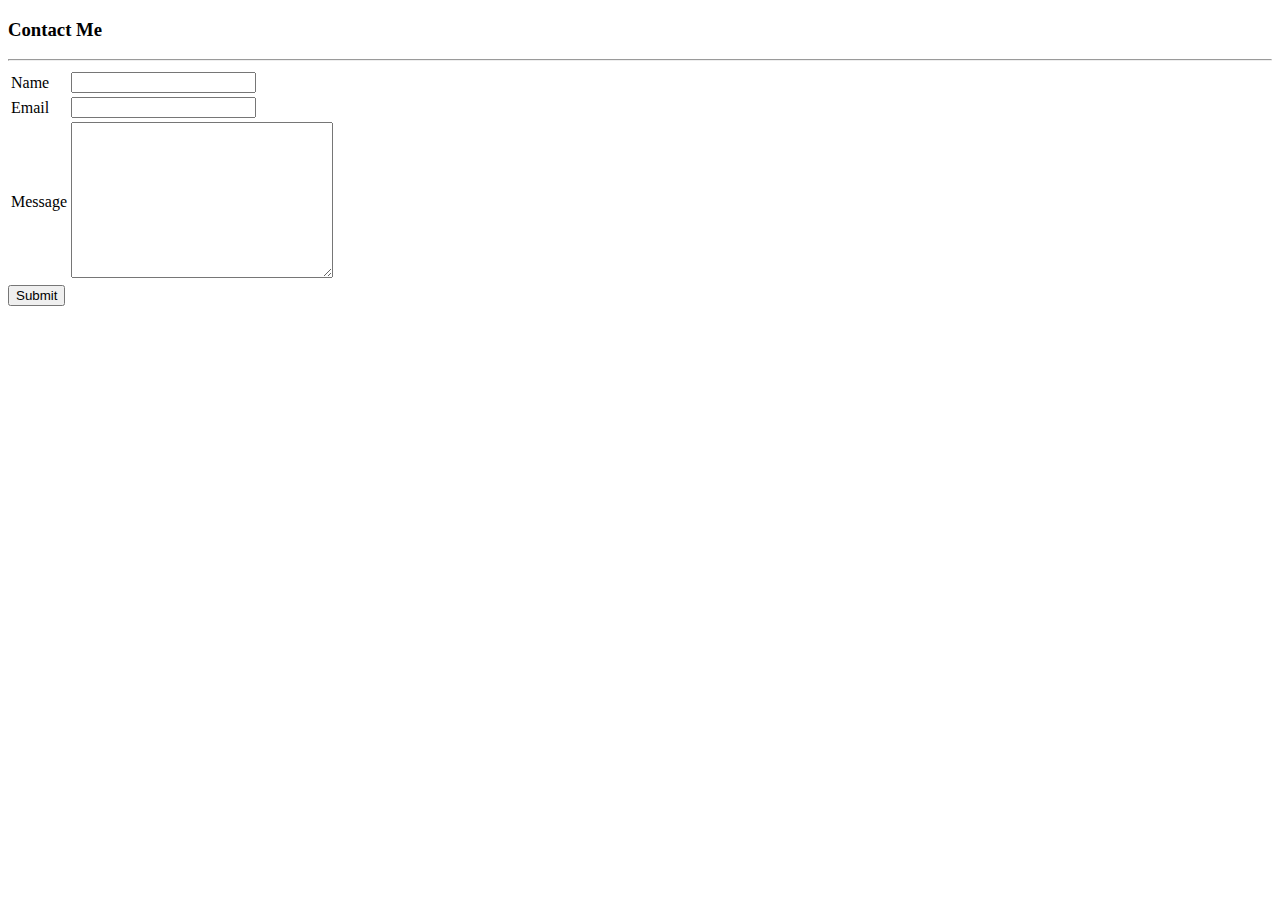
==== contacts.html @ 9bc2f42f "adding Html pages" ====
<!DOCTYPE html>
<html>
    <head>
        <meta charset="utf-8">
        <title>Contact Me</title>
    </head>
    <body>
        <h3>Contact Me</h3>
        <hr>
        <form action="mailto:abhiashu1928@gmail.com" method="post" enctype="text/plain">
            <table>
                <tr>
                    <td><label for="">Name</label></td>
                    <td><input type="text" name="Name" id=""></td>
                </tr>
                <tr>
                    <td><label for="">Email</label></td>
                    <td><input type="email" name="Email" id=""></td>
                </tr>
                <tr>
                    <td><label for="">Message</label></td>
                    <td><textarea name="Message" id="" cols="30" rows="10"></textarea></td>
                </tr>     
            </table>
            <input type="submit" name="" id="">
        </form>
    </body>
</html>
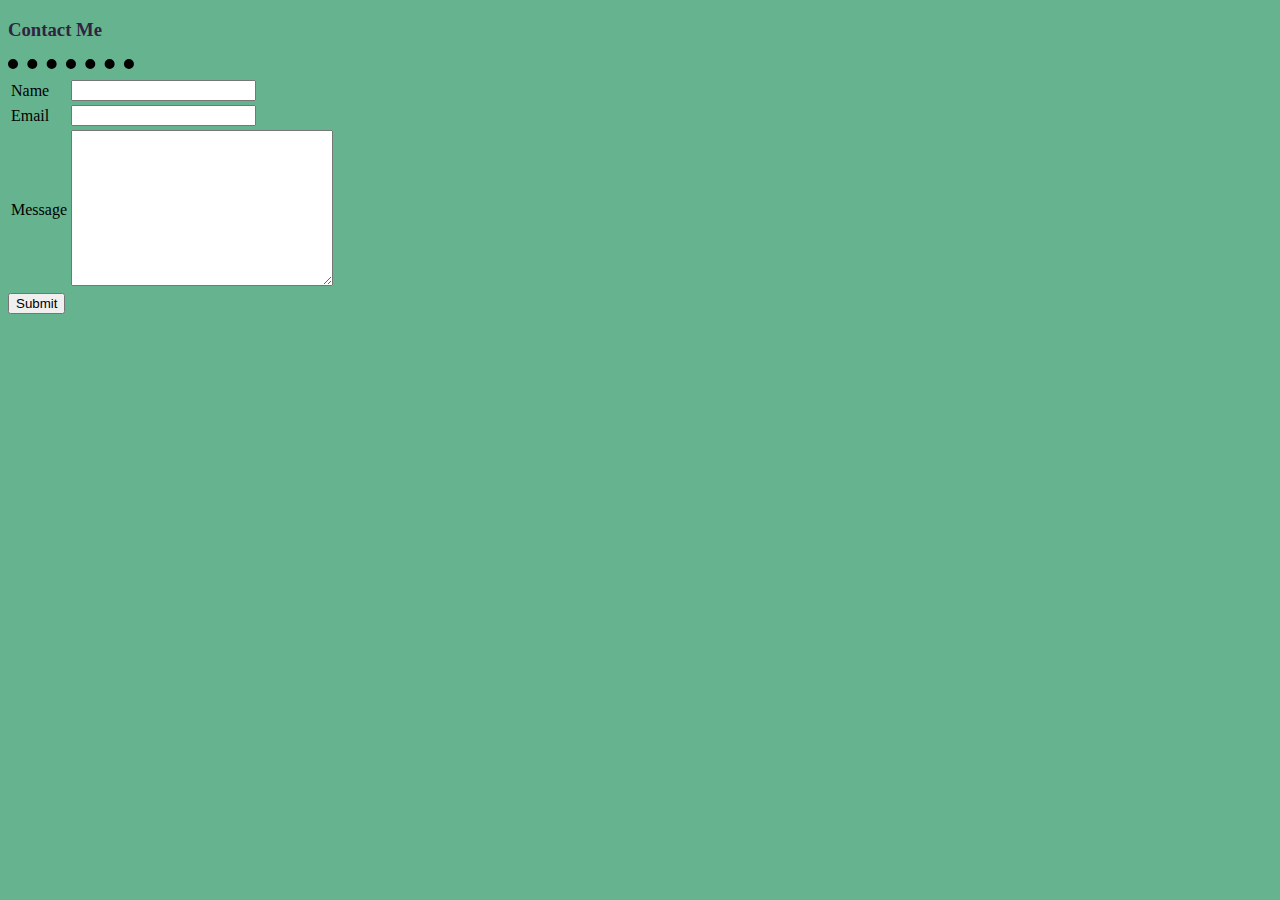
==== commit f047a902: "Add files via upload" ====
--- a/contacts.html
+++ b/contacts.html
@@ -3,6 +3,7 @@
     <head>
         <meta charset="utf-8">
         <title>Contact Me</title>
+        <link rel="stylesheet" href="css/style.css">
     </head>
     <body>
         <h3>Contact Me</h3>
--- a/css/style.css
+++ b/css/style.css
@@ -0,0 +1,20 @@
+body{
+    background-color: #66b48f; 
+}
+
+hr{
+    border-color: #000000;
+    border-style: dotted none none none;
+    border-width: 10px;
+    width: 10%;
+    margin-left: 0%;
+}
+
+h1{
+    color: #162c4f;
+    font-family: Arial, Helvetica, sans-serif;
+}
+
+h3{
+    color: #302443;
+}